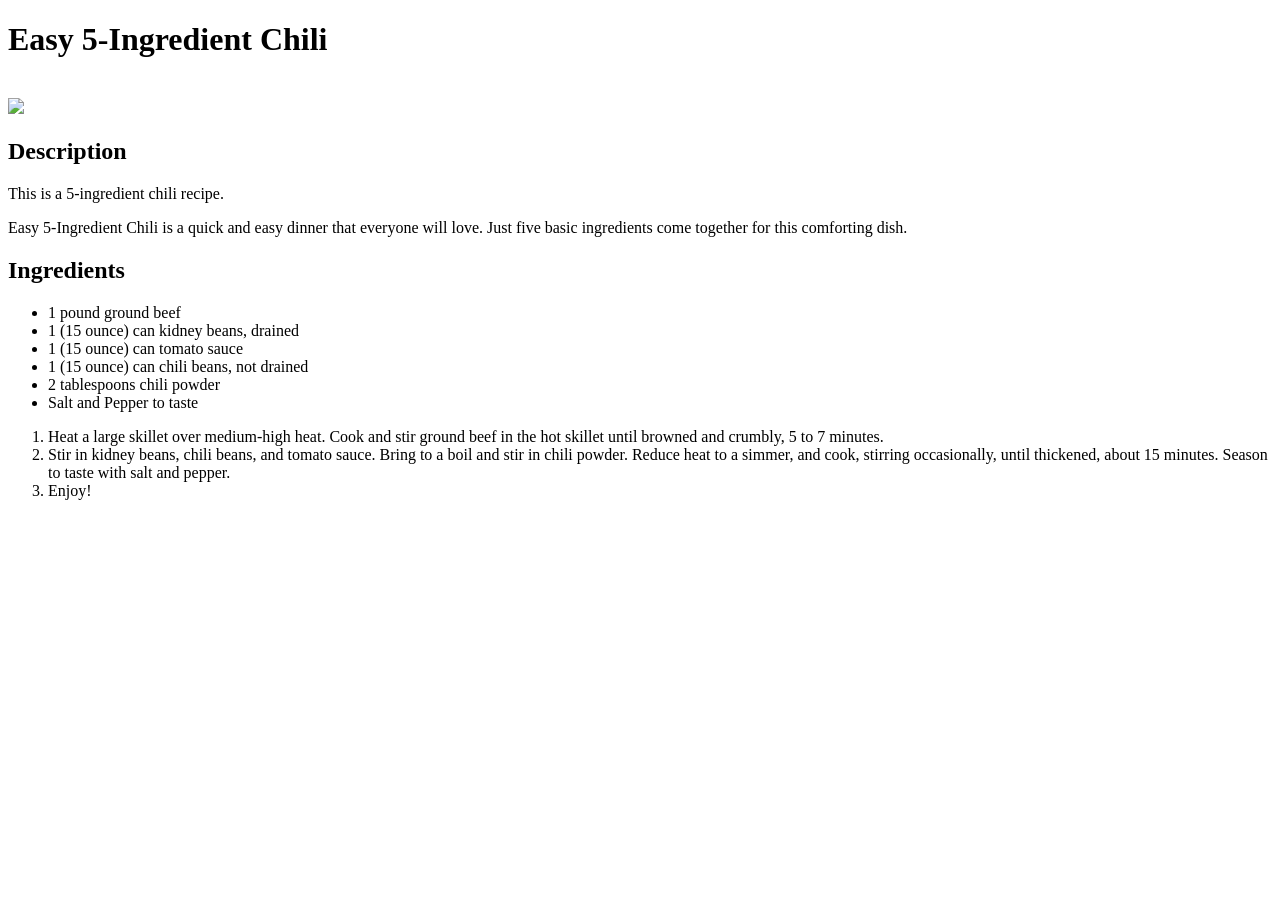
==== recipes/5-ingredient-chili.html @ d5236999 "Beginning html files for Recipe Website" ====
<!DOCTYPE html>
<html lang="en">
<head>
    <meta charset="UTF-8">
    <meta name="viewport" content="width=device-width, initial-scale=1.0">
    <title>Easy 5-Ingredient Chili</title>
</head>
<body>
    <h1>Easy 5-Ingredient Chili</h1>
    <br>
    <img src="https://www.allrecipes.com/thmb/sHDPmroqPeT8ifT7VdwQ4EkbpsY=/0x512/filters:no_upscale():max_bytes(150000):strip_icc()/easy-5-ingredient-chili-recipe-7508143Paula4x3-a36649ee9ec04d44a2591d1467d77e50.jpg">
    <br>
    <h2>Description</h2>
    <p>This is a 5-ingredient chili recipe.</p>
    <p>Easy 5-Ingredient Chili is a quick and easy dinner that everyone will love. Just five basic ingredients come together for this comforting dish.</p>
    <h2>Ingredients</h2>
    <ul>
        <li>1 pound ground beef</li>
        <li>1 (15 ounce) can kidney beans, drained</li>
        <li>1 (15 ounce) can tomato sauce</li>
        <li>1 (15 ounce) can chili beans, not drained</li>
        <li>2 tablespoons chili powder</li>
        <li>Salt and Pepper to taste</li>
    </ul>
    <ol>
        <li>Heat a large skillet over medium-high heat. Cook and stir ground beef  in the hot skillet until browned and crumbly, 5 to 7 minutes.</li>
        <li>Stir in kidney beans, chili beans, and tomato sauce. Bring to a boil and stir in chili powder. Reduce heat to a simmer, and cook, stirring occasionally, until thickened, about 15 minutes. Season to taste with salt and pepper.</li>
        <li>Enjoy!</li>
    </ol>

</body>
</html>
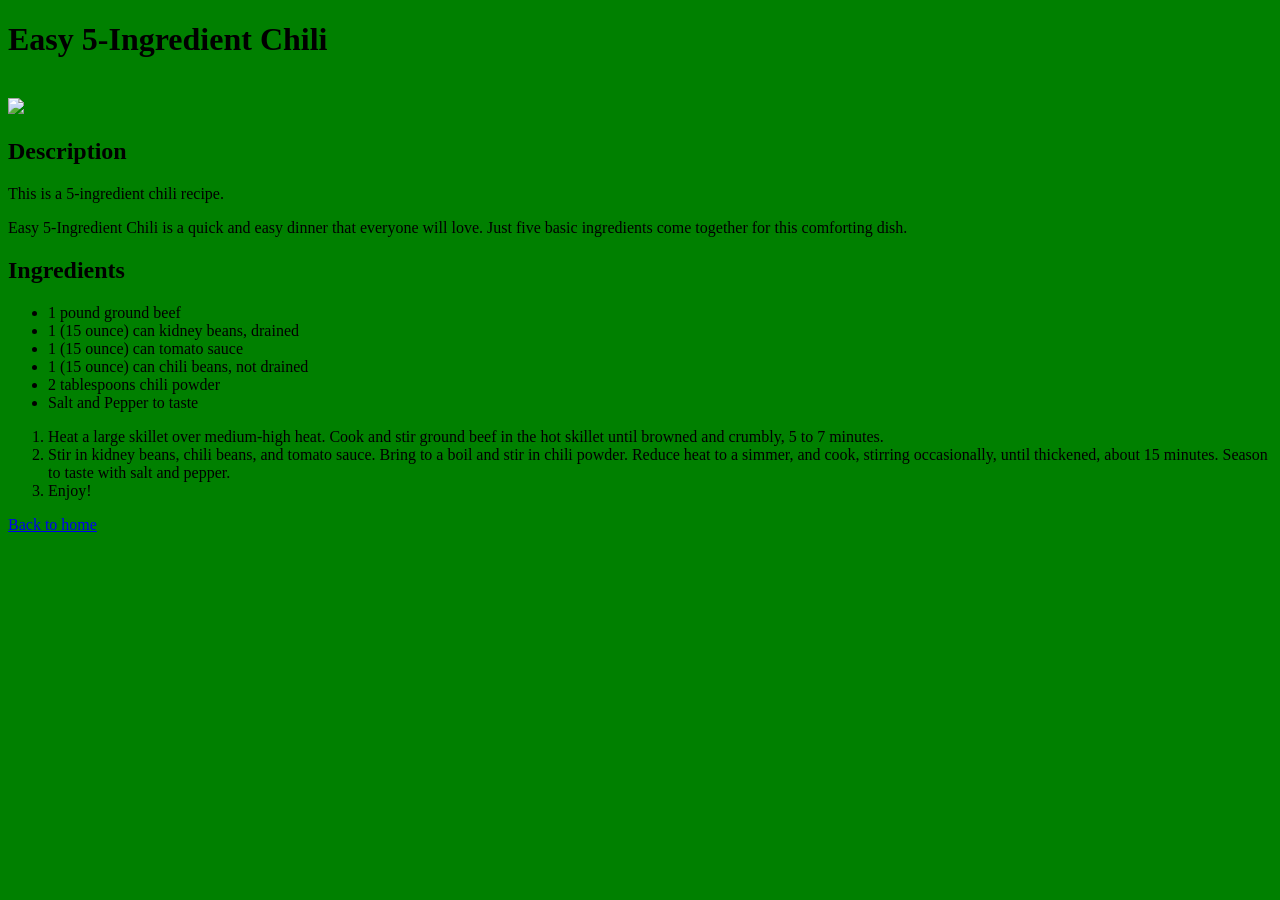
==== commit 82320233: "Added Styles.css and very basic barebones styles on each page" ====
--- a/recipes/5-ingredient-chili.html
+++ b/recipes/5-ingredient-chili.html
@@ -3,9 +3,10 @@
 <head>
     <meta charset="UTF-8">
     <meta name="viewport" content="width=device-width, initial-scale=1.0">
+    <link rel="stylesheet" href="../styles.css">
     <title>Easy 5-Ingredient Chili</title>
 </head>
-<body>
+<body id="page">
     <h1>Easy 5-Ingredient Chili</h1>
     <br>
     <img src="https://www.allrecipes.com/thmb/sHDPmroqPeT8ifT7VdwQ4EkbpsY=/0x512/filters:no_upscale():max_bytes(150000):strip_icc()/easy-5-ingredient-chili-recipe-7508143Paula4x3-a36649ee9ec04d44a2591d1467d77e50.jpg">
@@ -27,6 +28,7 @@
         <li>Stir in kidney beans, chili beans, and tomato sauce. Bring to a boil and stir in chili powder. Reduce heat to a simmer, and cook, stirring occasionally, until thickened, about 15 minutes. Season to taste with salt and pepper.</li>
         <li>Enjoy!</li>
     </ol>
+    <a href="../index.html">Back to home</a>
 
 </body>
 </html>
--- a/styles.css
+++ b/styles.css
@@ -0,0 +1,17 @@
+/* styles.css */
+
+#page {
+    background-color: green;
+}
+
+.recipes {
+    font-family: 'Courier New', Courier, monospace;
+    color: black;
+    font-size: 28px;
+    font-style: bold;
+}
+
+.header {
+    text-align: center;
+    font-size: 40px;
+}
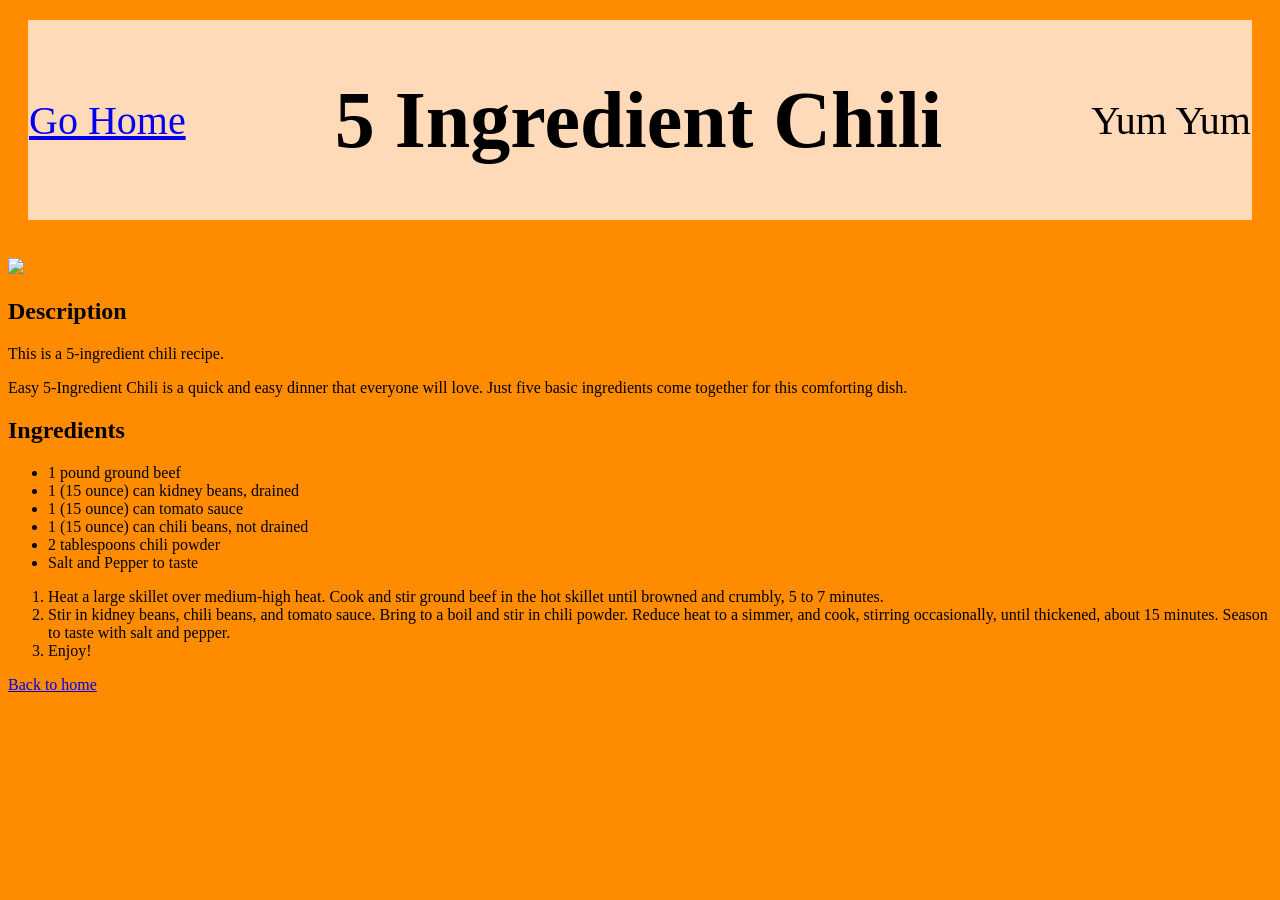
==== commit 67dcf74f: "Further stylizing CSS" ====
--- a/recipes/5-ingredient-chili.html
+++ b/recipes/5-ingredient-chili.html
@@ -7,7 +7,11 @@
     <title>Easy 5-Ingredient Chili</title>
 </head>
 <body id="page">
-    <h1>Easy 5-Ingredient Chili</h1>
+    <div class="header">
+        <a href="../index.html">Go Home</a>
+        <h1>5 Ingredient Chili</h1>
+        <p>Yum Yum</p>
+    </div>
     <br>
     <img src="https://www.allrecipes.com/thmb/sHDPmroqPeT8ifT7VdwQ4EkbpsY=/0x512/filters:no_upscale():max_bytes(150000):strip_icc()/easy-5-ingredient-chili-recipe-7508143Paula4x3-a36649ee9ec04d44a2591d1467d77e50.jpg">
     <br>
--- a/styles.css
+++ b/styles.css
@@ -1,7 +1,7 @@
 /* styles.css */
 
 #page {
-    background-color: green;
+    background-color: darkorange;
 }
 
 .recipes {
@@ -9,9 +9,19 @@
     color: black;
     font-size: 28px;
     font-style: bold;
+    display: flex;
+    flex-direction: column;
+    justify-content: center;
+    align-items: center;
 }
 
 .header {
+    background-color: peachpuff;
     text-align: center;
     font-size: 40px;
+    margin: 20px;
+    padding: 1px;
+    display: flex;
+    justify-content: space-between;
+    align-items: center;
 }
